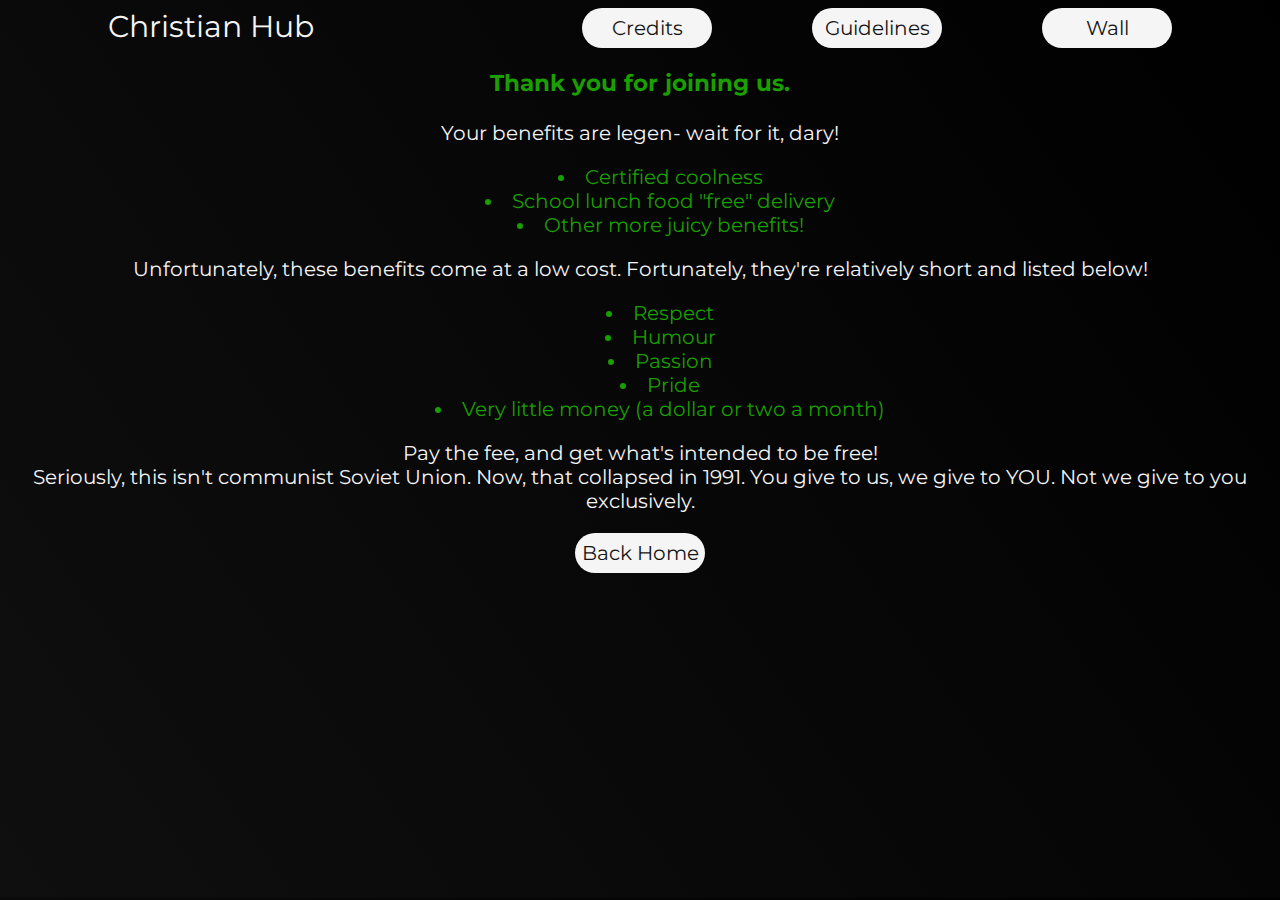
==== join.html @ 34d4a1b0 "Add files via upload" ====
<!DOCTYPE html>
<html>
    <head>
        <title>Christian Hub - Join</title>
        <link rel="stylesheet" href="style.css">
        <link rel="stylesheet" href="https://fonts.googleapis.com/css?family=Montserrat">
    </head>
    <body>
        <div id="header">
            <a href="index.html">Christian Hub</a>
            <a id="note" href="note.html">Wall</a>
            <a id="note" href="note.html">Guidelines</a>
            <a id="note" href="note.html">Credits</a>
        </div>
        <h3 id="green">Thank you for joining us.</h3>
        <p>Your benefits are legen- wait for it, dary!</p>
        <ul>
            <li>Certified coolness</li>
            <li>School lunch food "free" delivery</li>
            <li>Other more juicy benefits!</li>
        </ul>
        <p>Unfortunately, these benefits come at a low cost. Fortunately, they're relatively short and listed below!</p>
        <ul>
            <li>Respect</li>
            <li>Humour</li>
            <li>Passion</li>
            <li>Pride</li>
            <li>Very little money (a dollar or two a month)</li>
        </ul>
        <p>Pay the fee, and get what's intended to be free!<br>Seriously, this isn't communist Soviet Union. Now, that collapsed in 1991. You give to us, we give to YOU. Not we give to you exclusively.</p>
        <div id="options"><a id="whiteButton" href="index.html">Back Home</a></div>
    </body>
</html>
---- style.css ----
body{
    font-family:"Montserrat";
    color:whitesmoke;
    font-size:20px;
    height:98vh;
    background: linear-gradient(235deg, black, rgb(15, 15, 15));
    list-style-position: inside;
}

h3{
    text-align: center;
}

p{
    text-align:center;
}

a{
    font-size:30px;
    text-decoration: none;
    color:whitesmoke;
}

li{
    text-align:center;
    color: rgb(26, 158, 0);
}

#green{
    color: rgb(26, 158, 0);
}

#note{
    font-size:20px;
    text-decoration: none;
    text-align: center;
    color: rgb(22, 20, 20);
    background-color: whitesmoke;
    border-radius: 30px;
    float:right;
    margin-right: 100px;
    height: 40px;
    width: 130px;
    display: flex;
    align-items: center;
    justify-content: center;
}

#whiteButton{
    color: rgb(22, 20, 20);
    background-color: whitesmoke;
    border-radius: 30px;
    height: 40px;
    width: 130px;
    font-size:20px;
    text-decoration: none;
    display: flex;
    align-items: center;
    justify-content: center;
}

#greyButton{
    color: whitesmoke;
    background-color: rgb(10, 10, 10);
    border-radius: 30px;
    height: 40px;
    width: 130px;
    font-size:20px;
    text-decoration: none;
    display: flex;
    align-items: center;
    justify-content: center;
}

#header{
    margin-left: 100px;
}

#options{
    display: flex;
    align-items: center;
    justify-content: center;
    text-align: center;
}

#whiteButton:hover{
    box-shadow: 0 10px 10px 0 rgb(39, 39, 39);
    color:rgb(26, 158, 0)
}

#note:hover{
    box-shadow: 0 10px 10px 0 rgb(39, 39, 39);
    color:rgb(26, 158, 0)
}

#greyButton:hover{
    box-shadow: 0 10px 10px 0 rgb(0, 0, 0);
    background-color: rgb(29, 28, 28)
}
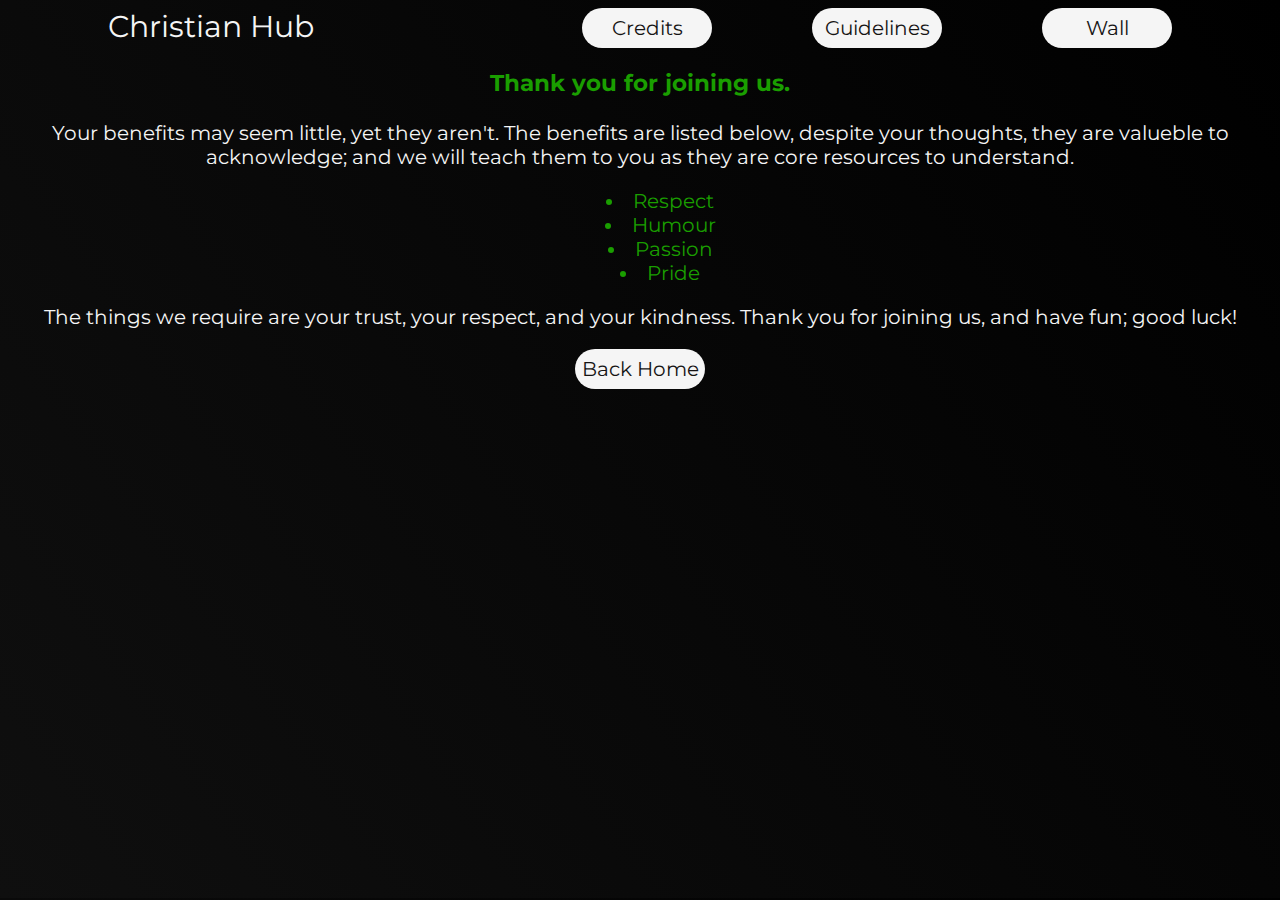
==== commit d63a1760: "Add files via upload" ====
--- a/join.html
+++ b/join.html
@@ -8,26 +8,19 @@
     <body>
         <div id="header">
             <a href="index.html">Christian Hub</a>
-            <a id="note" href="note.html">Wall</a>
-            <a id="note" href="note.html">Guidelines</a>
-            <a id="note" href="note.html">Credits</a>
+            <a id="note" href="wall.html">Wall</a>
+            <a id="note" href="guidelines.html">Guidelines</a></a>
+            <a id="note" href="credits.html">Credits</a>
         </div>
         <h3 id="green">Thank you for joining us.</h3>
-        <p>Your benefits are legen- wait for it, dary!</p>
-        <ul>
-            <li>Certified coolness</li>
-            <li>School lunch food "free" delivery</li>
-            <li>Other more juicy benefits!</li>
-        </ul>
-        <p>Unfortunately, these benefits come at a low cost. Fortunately, they're relatively short and listed below!</p>
+        <p>Your benefits may seem little, yet they aren't. The benefits are listed below, despite your thoughts, they are valueble to acknowledge; and we will teach them to you as they are core resources to understand.</p>
         <ul>
             <li>Respect</li>
             <li>Humour</li>
             <li>Passion</li>
             <li>Pride</li>
-            <li>Very little money (a dollar or two a month)</li>
         </ul>
-        <p>Pay the fee, and get what's intended to be free!<br>Seriously, this isn't communist Soviet Union. Now, that collapsed in 1991. You give to us, we give to YOU. Not we give to you exclusively.</p>
+        <p>The things we require are your trust, your respect, and your kindness. Thank you for joining us, and have fun; good luck!</p>
         <div id="options"><a id="whiteButton" href="index.html">Back Home</a></div>
     </body>
 </html>--- a/style.css
+++ b/style.css
@@ -7,8 +7,16 @@
     list-style-position: inside;
 }
 
+h5{
+    text-align:center;
+}
+
 h3{
     text-align: center;
+}
+
+h2{
+    text-align:center;
 }
 
 p{
@@ -27,6 +35,10 @@
 }
 
 #green{
+    color: rgb(26, 158, 0);
+}
+
+#hr{
     color: rgb(26, 158, 0);
 }
 
